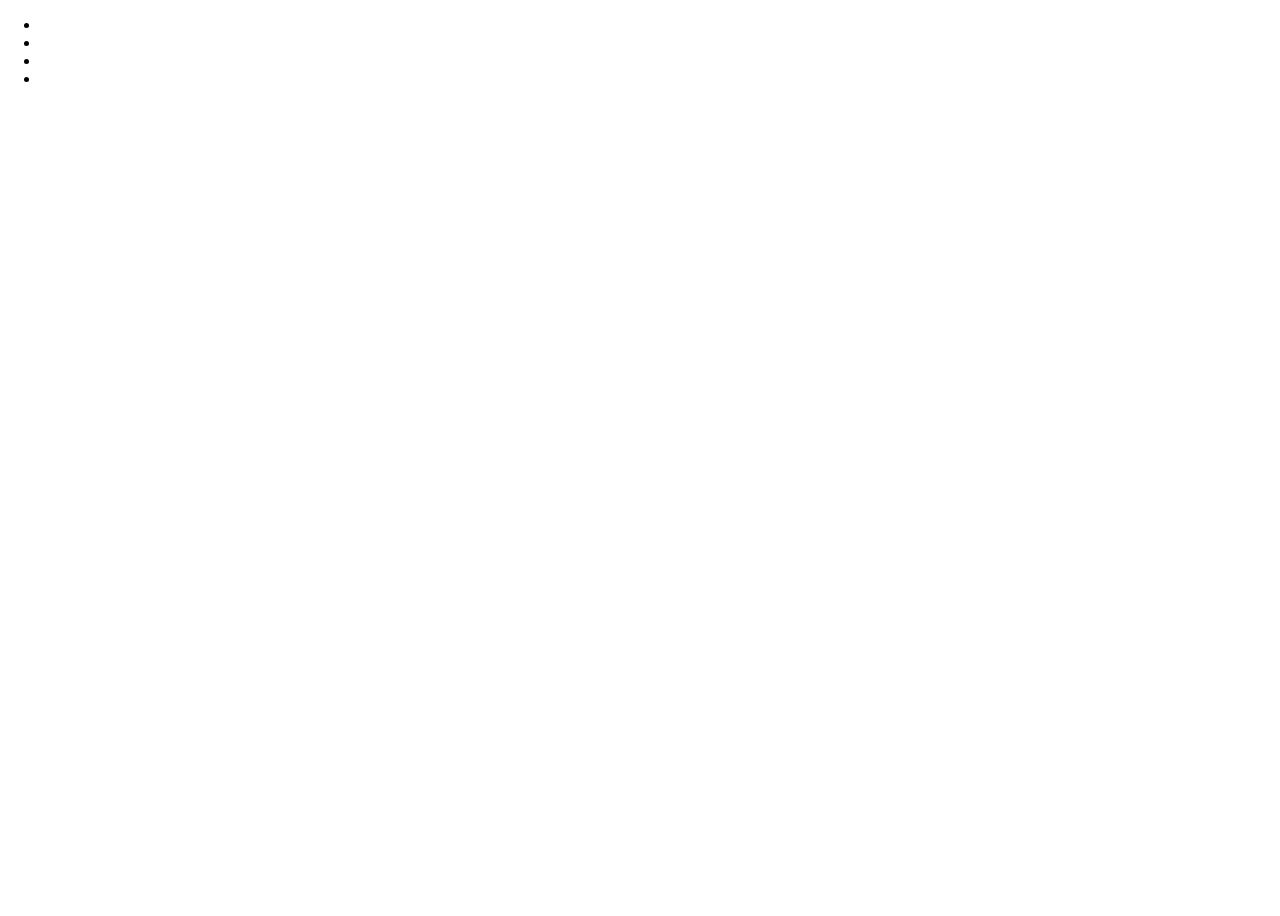
==== index.html @ 95f61817 "updae" ====
<!doctype html>
<html>

<head>
    <title>Local Search Engine</title>
    <meta charset="UTF-8">
    <meta name="viewport" content="initial-scale=1.0">
    <link rel="stylesheet" type="text/css" href="css/style.css">
    <link rel="stylesheet" type="text/css" href="css/font-awesome.css">
    <link rel="stylesheet" type="text/css" href="css/bootstrap.min.css"> </head>

<body>
    <header>
        <ul class="nav justify-content-end">
            <li class="nav-item">
                <a class="nav-link active" style="color:white" href="#"> <i class="fa fa-home" aria-hidden="true"></i> HOME</a>
            </li>
            <li class="nav-item">
                <a class="nav-link active" style="color:white" href="#"> <i class="fa fa-sign-in" aria-hidden="true"></i> LOGIN</a>
            </li>
            <li class="nav-item">
                <a class="nav-link" style="color:white" href="#"> <i class="fa fa-user-plus" aria-hidden="true"></i> JOIN US</a>
            </li>
            <li class="nav-item">
                <a class="nav-link" style="color:white" href="#"> <i class="fa fa-phone-square" aria-hidden="true"></i> 9816359690</a>
        </ul>
    </header>
    <section>
        
    </section>
</body>
<script src="js/jquery.min.js"></script>
<script src="js/tether.min.js"></script>
<script src="js/bootstrap.min.js"></script>
<script src="js/navbar-fixed.js"></script>

</html>
---- css/style.css ----
body,
html {
    height: 100%;
    margin: 0;
    /* The image used */
    background-image: url("main.jpg");
    /* Center and scale the image nicely */
    background-position: center;
    background-repeat: no-repeat;
    /*background-size: cover;*/
}
section{
    margin-top:10%;
    display: inline;
}
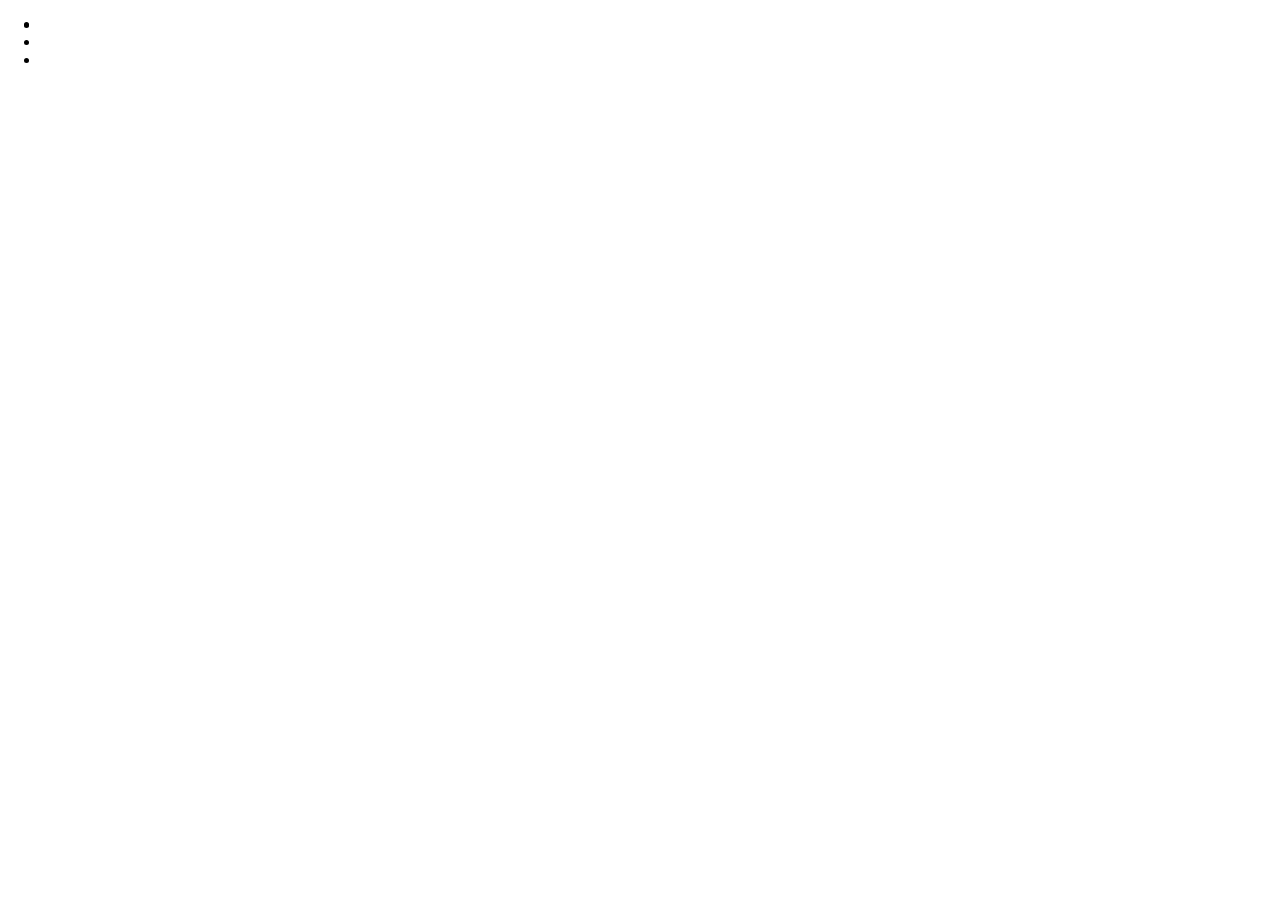
==== commit 615f74ac: "index files  and css files not responsive" ====
--- a/index.html
+++ b/index.html
@@ -11,10 +11,13 @@
 
 <body>
     <header>
-        <ul class="nav justify-content-end">
+         <ul class="nav justify-content">
             <li class="nav-item">
                 <a class="nav-link active" style="color:white" href="#"> <i class="fa fa-home" aria-hidden="true"></i> HOME</a>
             </li>
+        </ul>
+        <ul class="nav justify-content-end">
+            
             <li class="nav-item">
                 <a class="nav-link active" style="color:white" href="#"> <i class="fa fa-sign-in" aria-hidden="true"></i> LOGIN</a>
             </li>
--- a/css/style.css
+++ b/css/style.css
@@ -9,7 +9,11 @@
     background-repeat: no-repeat;
     /*background-size: cover;*/
 }
-section{
-    margin-top:10%;
-    display: inline;
+.ul.nav.justify-content{
+    width:20%;
+
 }
+ul.nav.justify-content-end {
+    margin-top: -35px;
+   
+}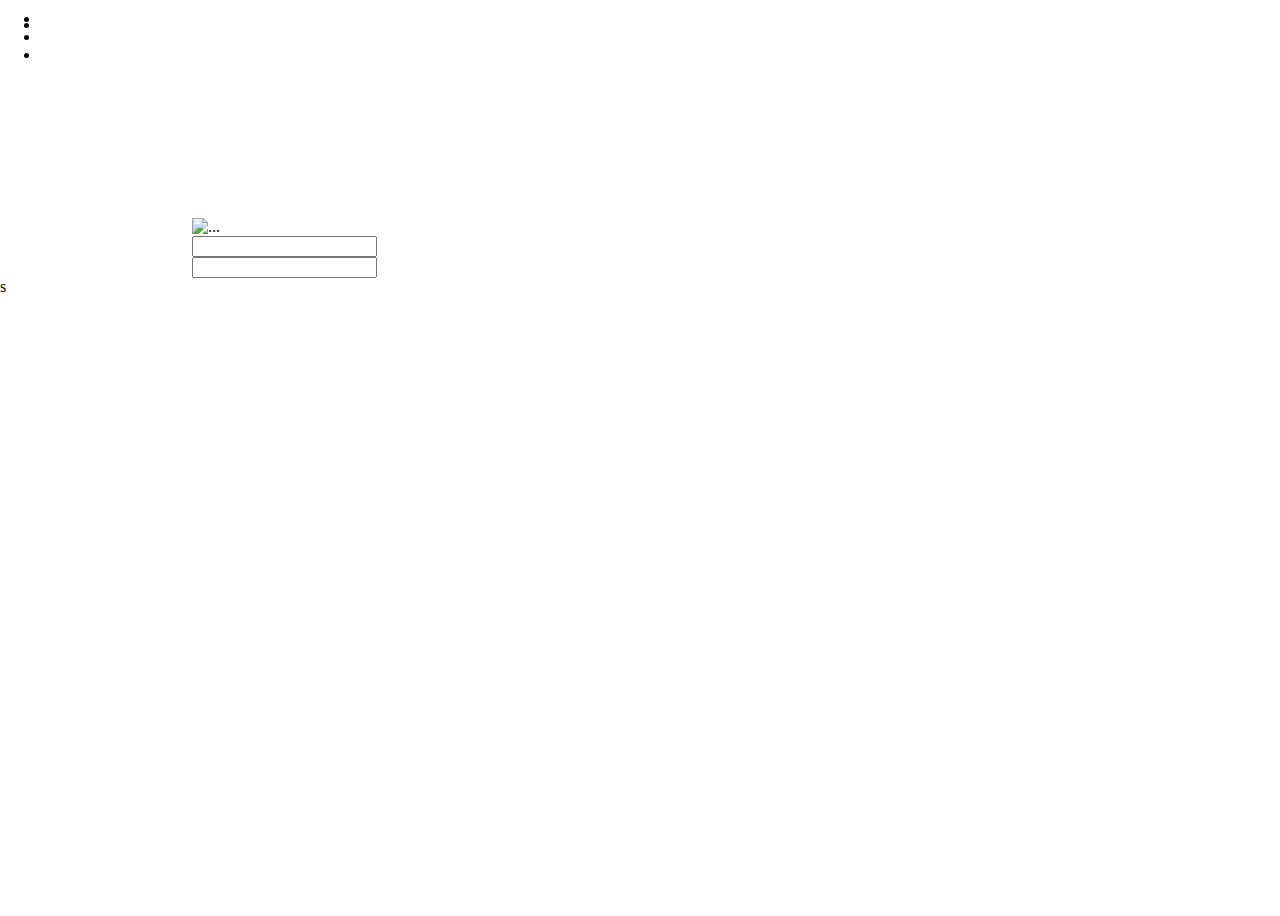
==== commit a55d4005: "center image" ====
--- a/index.html
+++ b/index.html
@@ -11,13 +11,12 @@
 
 <body>
     <header>
-         <ul class="nav justify-content">
+        <ul class="nav justify-content">
             <li class="nav-item">
                 <a class="nav-link active" style="color:white" href="#"> <i class="fa fa-home" aria-hidden="true"></i> HOME</a>
             </li>
         </ul>
         <ul class="nav justify-content-end">
-            
             <li class="nav-item">
                 <a class="nav-link active" style="color:white" href="#"> <i class="fa fa-sign-in" aria-hidden="true"></i> LOGIN</a>
             </li>
@@ -28,9 +27,30 @@
                 <a class="nav-link" style="color:white" href="#"> <i class="fa fa-phone-square" aria-hidden="true"></i> 9816359690</a>
         </ul>
     </header>
+     
     <section>
-        
+     <div class="text-center  ">
+  <img src="img/logo.png" class="rounded" alt="...">
+</div>
+       <div class="row">
+                <div class="col-lg-6 ">
+                    <div class="input-group ">
+                        <input type="text" class="form-control" aria-label="Text input with checkbox"> </div>
+                </div>
+                <div class="col-lg-5">
+                    <div class="input-group">
+                        <input type="text" class="form-control" aria-label="Text input with radio button"> </div>
+                </div>
+                <a class="btn btn-primary" href="#" role="button"> <i class="fa fa-search" aria-hidden="true"></i> </a>
+</div>
     </section>
+    
+    <footer>
+        s
+    </footer>
+    
+    
+    
 </body>
 <script src="js/jquery.min.js"></script>
 <script src="js/tether.min.js"></script>
--- a/css/style.css
+++ b/css/style.css
@@ -9,11 +9,35 @@
     background-repeat: no-repeat;
     /*background-size: cover;*/
 }
-.ul.nav.justify-content{
-    width:20%;
+
+.ul.nav.justify-content {
+    width: 20%;
+    display: flex;
+}
+
+ul.nav.justify-content-end {
+    margin-top: -40px;
+}
+section{
+    padding-left:15%;
+    margin-top: 12%;
 
 }
-ul.nav.justify-content-end {
-    margin-top: -35px;
-   
+.footer {
+    position: absolute;
+    bottom: 0;
+    width: 100%;
+    height: 35px;
+    background:#f2f2f2;
+    font-size: small;
+    border-top: 1px solid #e4e4e4;
+    line-height: 40px;
+}
+
+@media (max-width:446px) {
+    .ul.nav.justify-content {
+        width: 20%;
+        height: 10%;
+        display: flex;
+    }
 }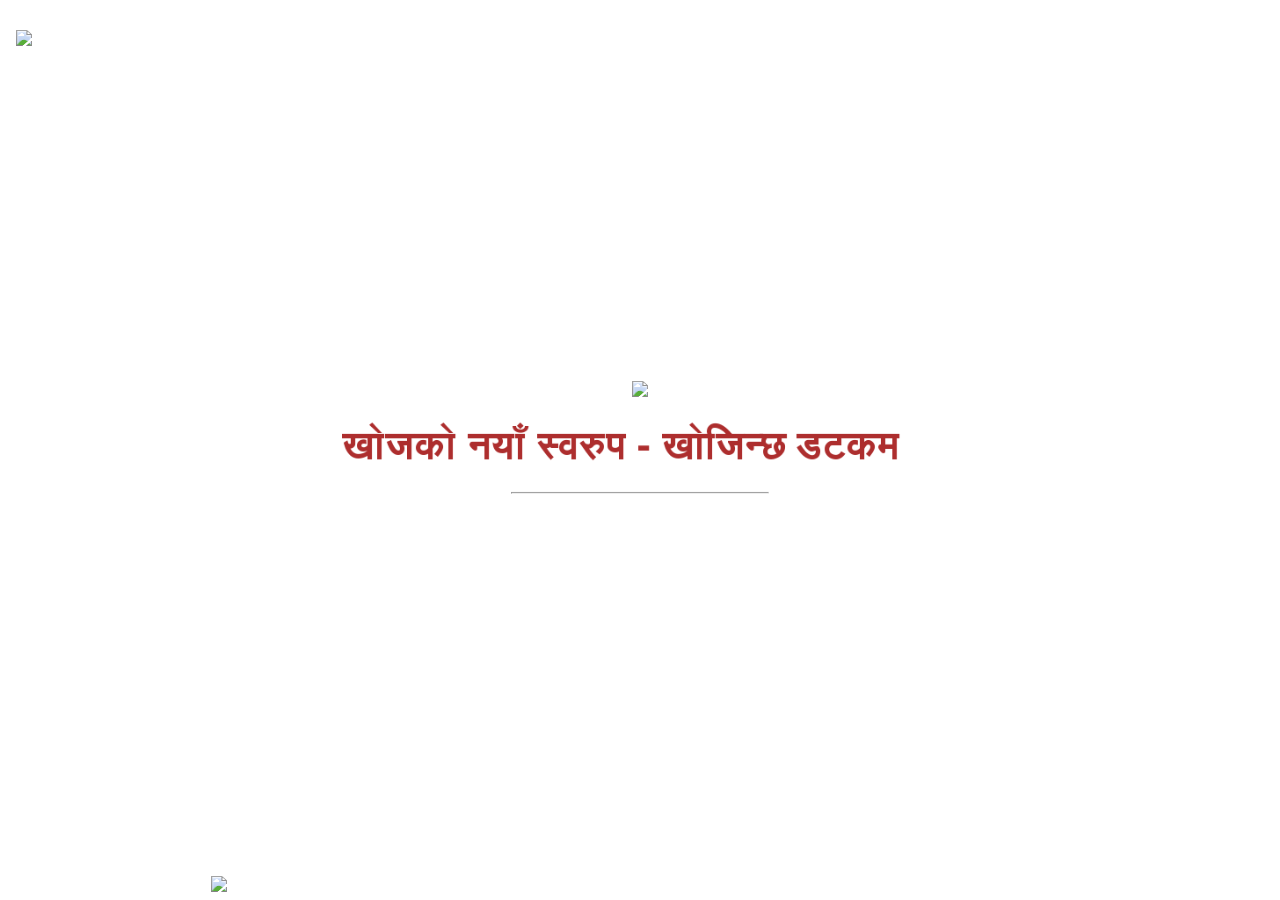
==== commit 486b0e62: "add" ====
--- a/index.html
+++ b/index.html
@@ -1,60 +1,95 @@
-<!doctype html>
+<!DOCTYPE html>
 <html>
+<style>
+body, html {
+    height: 100%;
+    margin: 0;
+}
 
-<head>
-    <title>Local Search Engine</title>
-    <meta charset="UTF-8">
-    <meta name="viewport" content="initial-scale=1.0">
-    <link rel="stylesheet" type="text/css" href="css/style.css">
-    <link rel="stylesheet" type="text/css" href="css/font-awesome.css">
-    <link rel="stylesheet" type="text/css" href="css/bootstrap.min.css"> </head>
+.bgimg {
+    background-image: url('css/main.jpg');
+    height: 100%;
+    background-position: center;
+    background-size: cover;
+    position: relative;
+    color: white;
+    font-family: "Courier New", Courier, monospace;
+    font-size: 25px;
+}
 
+.topleft {
+    position: absolute;
+    top: 0;
+    left: 16px;
+}
+
+.bottomleft {
+    position: absolute;
+    bottom: 0;
+    left: 16px;
+}
+
+.middle {
+    position: absolute;
+    top: 50%;
+    left: 50%;
+    transform: translate(-50%, -50%);
+    text-align: center;
+}
+
+hr {
+    margin: auto;
+    width: 40%;
+}
+</style>
 <body>
-    <header>
-        <ul class="nav justify-content">
-            <li class="nav-item">
-                <a class="nav-link active" style="color:white" href="#"> <i class="fa fa-home" aria-hidden="true"></i> HOME</a>
-            </li>
-        </ul>
-        <ul class="nav justify-content-end">
-            <li class="nav-item">
-                <a class="nav-link active" style="color:white" href="#"> <i class="fa fa-sign-in" aria-hidden="true"></i> LOGIN</a>
-            </li>
-            <li class="nav-item">
-                <a class="nav-link" style="color:white" href="#"> <i class="fa fa-user-plus" aria-hidden="true"></i> JOIN US</a>
-            </li>
-            <li class="nav-item">
-                <a class="nav-link" style="color:white" href="#"> <i class="fa fa-phone-square" aria-hidden="true"></i> 9816359690</a>
-        </ul>
-    </header>
-     
-    <section>
-     <div class="text-center  ">
-  <img src="img/logo.png" class="rounded" alt="...">
+
+<div class="bgimg">
+  <div class="topleft">
+    <p><img src="img/top.png" width="50px" ></p>
+  </div>
+  <div class="middle">
+   <img src="img/logo.png" width="%" height="10%"  >
+  
+  <img src="img/line.png" width="100%">
+    <hr>
+    <p id="demo" style="font-size:30px"></p>
+  </div>
+  <div class="bottomleft">
+    Comming soon <img src="img/android.gif">
+  </div>
 </div>
-       <div class="row">
-                <div class="col-lg-6 ">
-                    <div class="input-group ">
-                        <input type="text" class="form-control" aria-label="Text input with checkbox"> </div>
-                </div>
-                <div class="col-lg-5">
-                    <div class="input-group">
-                        <input type="text" class="form-control" aria-label="Text input with radio button"> </div>
-                </div>
-                <a class="btn btn-primary" href="#" role="button"> <i class="fa fa-search" aria-hidden="true"></i> </a>
-</div>
-    </section>
+
+<script>
+// Set the date we're counting down to
+var countDownDate = new Date("Aug 23, 2018 15:37:25").getTime();
+
+// Update the count down every 1 second
+var countdownfunction = setInterval(function() {
+
+    // Get todays date and time
+    var now = new Date().getTime();
     
-    <footer>
-        s
-    </footer>
+    // Find the distance between now an the count down date
+    var distance = countDownDate - now;
     
+    // Time calculations for days, hours, minutes and seconds
+    var days = Math.floor(distance / (2000 * 60 * 60 * 24));
+    var hours = Math.floor((distance % (1000 * 60 * 60 * 24)) / (1000 * 60 * 60));
+    var minutes = Math.floor((distance % (1000 * 60 * 60)) / (1000 * 60));
+    var seconds = Math.floor((distance % (1000 * 60)) / 1000);
     
+    // Output the result in an element with id="demo"
+    document.getElementById("demo").innerHTML = days + "d " + hours + "h "
+    + minutes + "m " + seconds + "s ";
     
+    // If the count down is over, write some text 
+    if (distance < 0) {
+        clearInterval(countdownfunction);
+        document.getElementById("demo").innerHTML = "EXPIRED";
+    }
+}, 1000);
+</script>
+
 </body>
-<script src="js/jquery.min.js"></script>
-<script src="js/tether.min.js"></script>
-<script src="js/bootstrap.min.js"></script>
-<script src="js/navbar-fixed.js"></script>
-
-</html>+</html>
